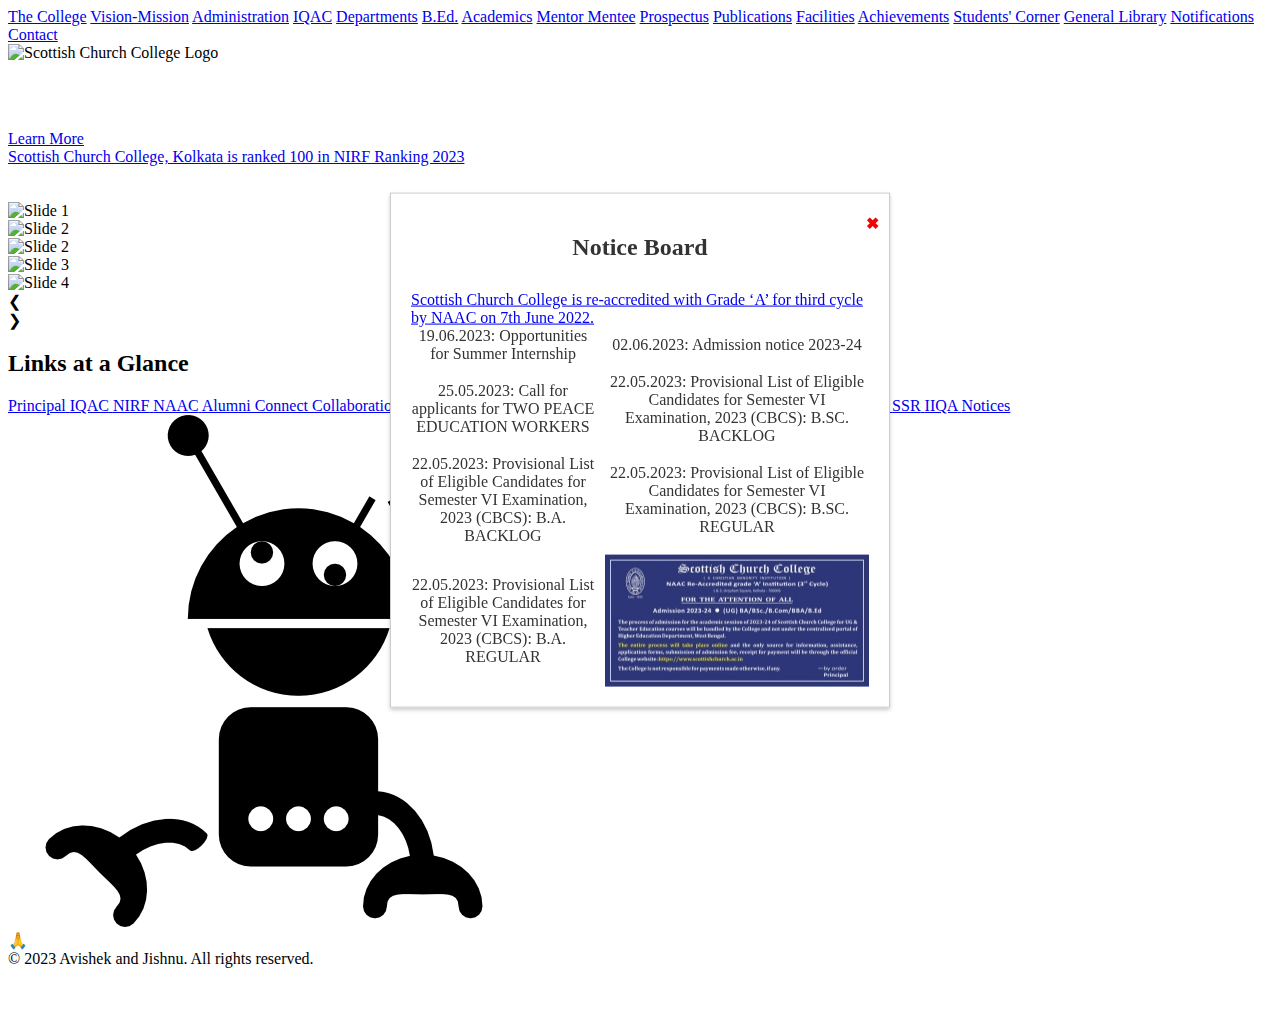
==== index.html @ 9b3fcfb9 "Update and rename index9.html to index.html" ====
<!DOCTYPE html>
<html lang="en">

<head>
  <meta charset="UTF-8">
  <meta name="viewport" content="width=device-width, initial-scale=1.0">
  <title>Scottish Church College</title>
  <link rel="stylesheet" href="style.css">
  <script src="https://cdnjs.cloudflare.com/ajax/libs/font-awesome/5.15.3/js/all.min.js"></script>

  <style>
  .notice-board {
    position: fixed;
    top: 50%;
    left: 50%;
    transform: translate(-50%, -50%);
    width: 500px;
    max-width: 90%;
    background-color: #ffffff;
    padding: 20px;
    box-sizing: border-box;
    overflow: hidden;
    display: flex;
    flex-direction: column;
    justify-content: center;
    align-items: center;
    animation: slide-down 1s ease;
    z-index: 9999;
    border: 1px solid #ccc;
    box-shadow: 0 2px 4px rgba(0, 0, 0, 0.2);
    
  }

  .notice-board-content {
    display: grid;
    grid-template-columns: repeat(2, 1fr);
    grid-gap: 10px;
    align-items: center;
    text-align: center;
  }

  .notice-board-message {
    grid-column: 1 / span 2;
    font-size: 16px;
    margin-bottom: 10px;
    color: #333;
  }

  .notice-board-link {
    font-size: 16px;
    color: #333;
    text-decoration: none;
    transition: color 0.3s ease;
  }

  .notice-board-link:hover {
    color: #007bff;
  }

  .notice-board-close {
    font-size: 18px;
    cursor: pointer;
    color: #333;
    transition: color 0.3s ease;
    margin-top: 10px;
  }

  .notice-board-close:hover {
    color: #007bff;
  }
  @keyframes slide-down {
        0% {
            top: -100%;
        }
        60% {
            top: 70%;
        }
        80% {
            top: 20%;
        }
        100% {
            top: 50%;
        }
    }
    .notice-board .notice-board-close {
      position: absolute;
      top: 10px;
      right: 10px;
      font-size: 16px;
      font-weight: bold;
      cursor: pointer;
      color: #f20404;
    }
</style>

  

</head>

<body>

    <div class="notice-board" id="noticeBoard">
        <span class="notice-board-close" onclick="closeNoticeBoard()">&#10006;</span>
        <span class="notice-board-message"><h2>Notice Board</h2></span>
        <div class="highlighted-section">
            <a href="https://www.scottishchurch.ac.in/docs/NAAC/20220822_Assessment_Result_2022.pdf" target="_blank">
                Scottish Church College is re-accredited with Grade ‘A’ for third cycle by NAAC on 7th June 2022.
            </a>
          </div>
        <div class="notice-board-content">
          <a href="https://www.scottishchurch.ac.in/noticeUpload/News/attachment_2023-06-19-07-34-51.pdf" class="notice-board-link">19.06.2023: Opportunities for Summer Internship</a>
          <a href="https://www.scottishchurch.ac.in/noticeUpload/News/attachment_2023-06-02-12-48-11.pdf" target="_blank" class="notice-board-link">02.06.2023: Admission notice 2023-24</a>
          <a href="https://www.scottishchurch.ac.in/noticeUpload/News/attachment_2023-05-25-12-30-14.pdf" target="_blank" class="notice-board-link">25.05.2023: Call for applicants for TWO PEACE EDUCATION WORKERS</a>
          <a href="https://www.scottishchurch.ac.in/noticeUpload/News/attachment_2023-05-22-06-00-20.pdf" target="_blank" class="notice-board-link">22.05.2023: Provisional List of Eligible Candidates for Semester VI Examination, 2023 (CBCS): B.SC. BACKLOG</a>
          <a href="https://www.scottishchurch.ac.in/noticeUpload/News/attachment_2023-05-22-05-59-47.pdf" target="_blank" class="notice-board-link">22.05.2023: Provisional List of Eligible Candidates for Semester VI Examination, 2023 (CBCS): B.A. BACKLOG</a>
          <a href="https://www.scottishchurch.ac.in/noticeUpload/News/attachment_2023-05-22-05-59-09.pdf" target="_blank" class="notice-board-link">22.05.2023: Provisional List of Eligible Candidates for Semester VI Examination, 2023 (CBCS): B.SC. REGULAR</a>
          <a href="https://www.scottishchurch.ac.in/noticeUpload/News/attachment_2023-05-22-05-58-33.pdf" target="_blank" class="notice-board-link">22.05.2023: Provisional List of Eligible Candidates for Semester VI Examination, 2023 (CBCS): B.A. REGULAR</a>
          <img src="notice.jpg" alt="NAAC">
        </div>
      </div>
      
    <div class="container">
      <div class="menu-icon" onclick="toggleMenu()">
        <div class="line"></div>
        <div class="line"></div>
        <div class="line"></div>
      </div>
  
      <div class="menu-content" id="menuContent">
        <a href="https://www.scottishchurch.ac.in/the-college.php" target="_blank">The College</a>
        <a href="https://www.scottishchurch.ac.in/vision_mission.php" target="_blank">Vision-Mission</a>
        <a href="https://www.scottishchurch.ac.in/college-council.php" target="_blank">Administration</a>
        <a href="https://www.scottishchurch.ac.in/IQAC.php" target="_blank">IQAC</a>
        <a href="https://www.scottishchurch.ac.in/UG/deptDetail.php" target="_blank">Departments</a>
        <a href="https://www.scottishchurch.ac.in/TeacherEducation/deptDetail.php" target="_blank">B.Ed.</a>
        <a href="https://www.scottishchurch.ac.in/admissions.php" target="_blank">Academics</a>
        <a href="https://www.scottishchurch.ac.in/appointment_circula.php" target="_blank">Mentor Mentee</a>
        <a href="https://www.scottishchurch.ac.in/college_prospectus.php" target="_blank">Prospectus</a>
        <a href="https://www.scottishchurch.ac.in/magazine.php" target="_blank">Publications</a>
        <a href="https://www.scottishchurch.ac.in/anti_ragging.php" target="_blank">Facilities</a>
        <a href="https://www.scottishchurch.ac.in/achievements-students.php" target="_blank">Achievements</a>
        <a href="https://www.scottishchurch.ac.in/achievements-students.php" target="_blank">Students' Corner</a>
        <a href="https://www.scottishchurch.ac.in/library.php" target="_blank">General Library</a>
        <a href="https://www.scottishchurch.ac.in/notice-board.php" target="_blank">Notifications</a>
        <a href="https://www.scottishchurch.ac.in/contactus.php" target="_blank">Contact</a>
      </div>
  
      <section id="hero">
        <img src="https://www.thebigger.com/universities/wp-content/uploads/2011/09/Scottish-Church-College-logo.png" alt="Scottish Church College Logo" class="logo">
        <p style="color: white;">
          <br>
          (A Christian Minority Institution) | Parent Body: Church of North India Estd. 1830 | Affiliated to University of Calcutta
          NAAC Re-Accredited Grade 'A' Institution (3rd Cycle)
        </p>
        <a href="https://www.scottishchurch.ac.in" class="btn" target="_blank">Learn More</a>
      </section>
  
  
      <div class="highlighted-section">
        <a href="https://www.nirfindia.org/2023/CollegeRanking.html" target="_blank">
          Scottish Church College, Kolkata is ranked 100 in NIRF Ranking 2023
        </a>
      </div>
  
      <br>
      <br>
  
      <div class="slideshow-container">
        <div class="slide active">
          <img src="https://www.scottishchurch.ac.in/images/Carousel/20230610.jpg" alt="Slide 1">
        </div>
        <div class="slide">
            <img src="https://www.scottishchurch.ac.in/images/Carousel/20230627_2.jpg" alt="Slide 2">
          </div>
        <div class="slide">
          <img src="https://www.scottishchurch.ac.in/images/Carousel/20230316_Visit_to_Salesian_College_Siliguri_9-11032023.jpg" alt="Slide 2">
        </div>
        <div class="slide">
          <img src="https://www.scottishchurch.ac.in/images/Carousel/20230513.jpg" alt="Slide 3">
        </div>
        <div class="slide">
          <img src="https://www.scottishchurch.ac.in/images/Carousel/20230316_Visit_to_Salesian_College_Siliguri_9-11032023.jpg" alt="Slide 4">
        </div>
  
        <div class="arrow previous" onclick="changeSlide(-1)">&#10094;</div>
        <div class="arrow next" onclick="changeSlide(1)">&#10095;</div>
      </div>
  
      <section class="links-section">
        <h2 class="links-heading">Links at a Glance</h2>
        <div class="links-container">
            <a href="https://www.scottishchurch.ac.in/principal-speaks.php" class="link-item">
                <i class="fas fa-user-tie"></i>
                <span>Principal</span>
              </a>
              <a href="https://www.scottishchurch.ac.in/IQAC.php" class="link-item">
                <i class="fas fa-briefcase"></i>
                <span>IQAC</span>
              </a>
              <a href="https://www.scottishchurch.ac.in/NIRF.php" class="link-item">
                <i class="fas fa-award"></i>
                <span>NIRF</span>
              </a>
              <a href="https://www.scottishchurch.ac.in/NAAC.php" class="link-item">
                <i class="fas fa-university"></i>
                <span>NAAC</span>
              </a>
              <a href="https://www.scottishchurch.ac.in/alumni.php" class="link-item">
                <i class="fas fa-users"></i>
                <span>Alumni Connect</span>
              </a>
              <a href="https://www.scottishchurch.ac.in/MoU_&_Collaborations.php" class="link-item">
                <i class="fas fa-hands-helping"></i>
                <span>Collaborations</span>
              </a>
          <a href="https://www.scottishadmissions.com/UG2023/index.php" class="link-item">
            <i class="fas fa-graduation-cap"></i>
            <span>UG Admission</span>
          </a>
          <a href="https://repository-images.githubusercontent.com/279611541/b7e1e580-c611-11ea-9b24-523c65baea0e" class="link-item">
            <i class="fas fa-book"></i>
            <span>PG Admission</span>
          </a>
          <a href="https://www.scottishadmissions.com/Fee_Collection_UG/retreive.php" class="link-item">
            <i class="fas fa-credit-card"></i>
            <span>Fee Payment</span>
          </a>
          <a href="https://repository-images.githubusercontent.com/279611541/b7e1e580-c611-11ea-9b24-523c65baea0e" class="link-item">
            <i class="fas fa-chalkboard-teacher"></i>
            <span>B.Ed. Admission</span>
          </a>
          <a href="http://scottishcms.edu.in" class="link-item">
            <i class="fas fa-chalkboard"></i>
            <span>LMS</span>
          </a>
          
          
          <a href="https://www.scottishchurch.ac.in/AQAR.php" class="link-item">
            <i class="fas fa-file-alt"></i>
            <span>AQAR</span>
          </a>
          <a href="https://www.scottishchurch.ac.in/SSR.php" class="link-item">
            <i class="fas fa-file-signature"></i>
            <span>SSR</span>
          </a>
          <a href="https://www.scottishchurch.ac.in/IIQA.php" class="link-item">
            <i class="fas fa-check-square"></i>
            <span>IIQA</span>
          </a>
          <a href="https://www.scottishchurch.ac.in/notice-board.php" class="link-item">
            <i class="fas fa-newspaper"></i>
            <span>Notices</span>
          </a>
        </div>
      </section>
      <div class="chatbot-container">
        <div class="chatbot-icon">
          <a href="http://127.0.0.1:5000">
            <img src="bot_logo.png" alt="Chatbot Icon" class="bounce">
          </a>
        </div>
        <div class="chatbot-description">
          <span class="emoji">&#128591;</span>&nbsp;&nbsp;
        </div>
      </div>
    </div>
  
    <footer>
      <div class="footer-text">&copy; 2023 Avishek and Jishnu. All rights reserved.<br><br></div>
      <br>
      
    </footer>
    <script src="https://cdnjs.cloudflare.com/ajax/libs/font-awesome/5.15.3/js/all.min.js"></script>

  
    <script>
      var slides = document.querySelectorAll('.slide');
      var currentSlide = 0;
  
      function showSlide(n) {
        slides[currentSlide].className = 'slide';
        currentSlide = (n + slides.length) % slides.length;
        slides[currentSlide].className = 'slide active';
      }
  
      function changeSlide(n) {
        slides[currentSlide].className = 'slide previous';
        currentSlide = (currentSlide + n + slides.length) % slides.length;
        slides[currentSlide].className = 'slide active';
      }
  
      setInterval(function () {
        changeSlide(1);
      }, 5000);
  
      function toggleMenu() {
      var menuContent = document.getElementById('menuContent');
      var menuIcon = document.querySelector('.menu-icon');

      menuContent.classList.toggle('show-menu-content');
      menuIcon.classList.toggle('close-icon');
    }
    function closeNoticeBoard() {
    var noticeBoard = document.getElementById('noticeBoard');
    noticeBoard.style.display = 'none';
    }
    </script>
  </body>

</html>
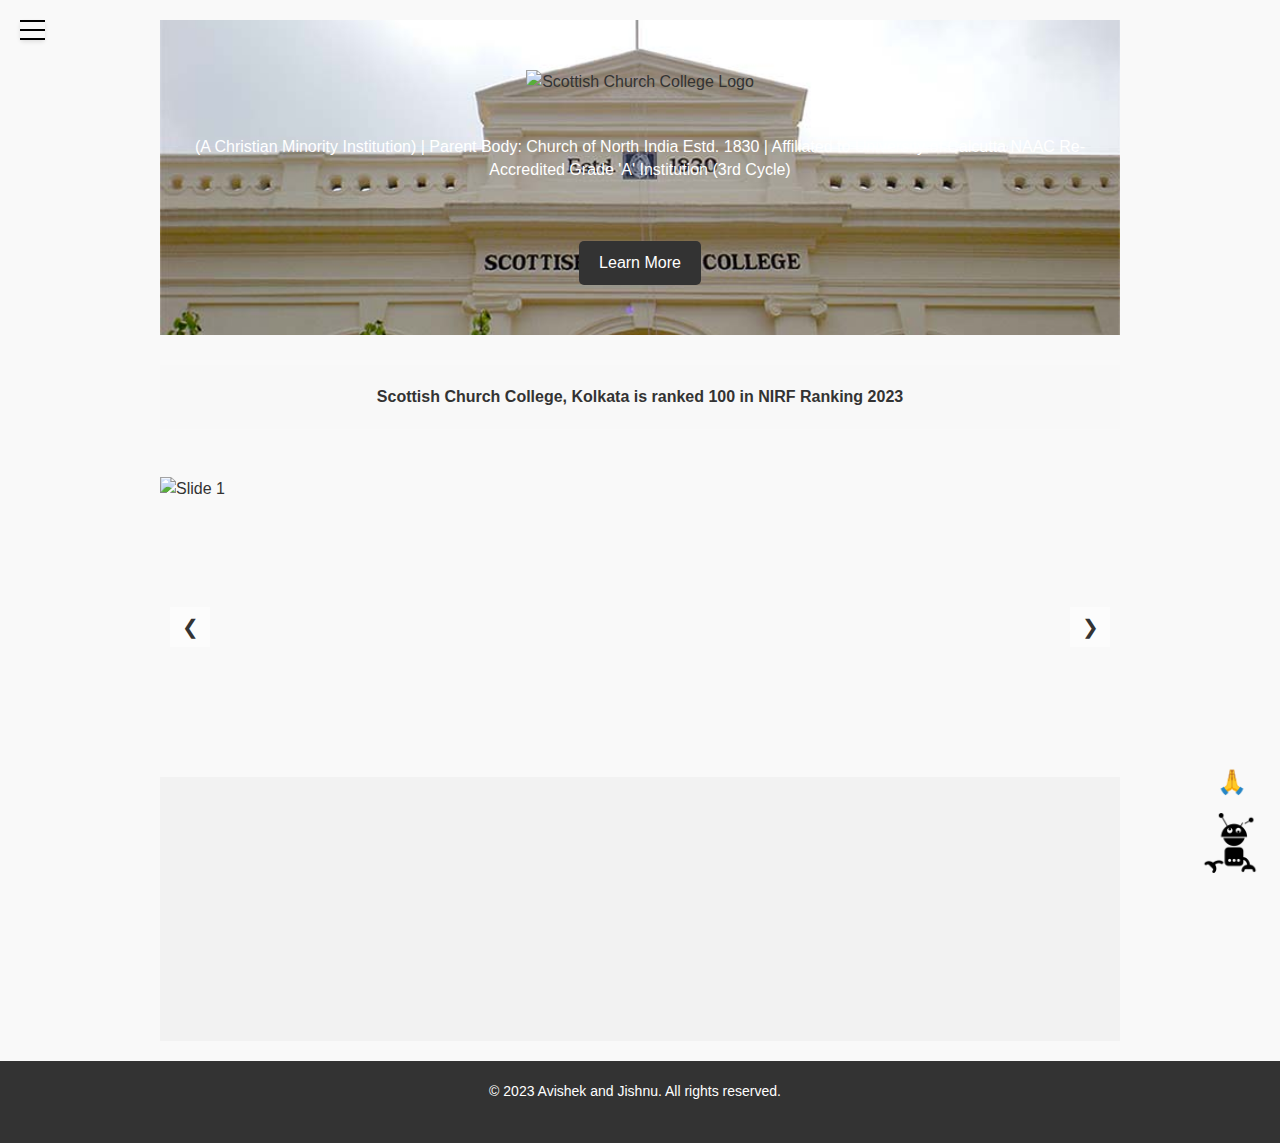
==== commit f855185d: "Update index.html" ====
--- a/index.html
+++ b/index.html
@@ -98,7 +98,7 @@
 </head>
 
 <body>
-
+<!--...
     <div class="notice-board" id="noticeBoard">
         <span class="notice-board-close" onclick="closeNoticeBoard()">&#10006;</span>
         <span class="notice-board-message"><h2>Notice Board</h2></span>
@@ -117,7 +117,7 @@
           <a href="https://www.scottishchurch.ac.in/noticeUpload/News/attachment_2023-05-22-05-58-33.pdf" target="_blank" class="notice-board-link">22.05.2023: Provisional List of Eligible Candidates for Semester VI Examination, 2023 (CBCS): B.A. REGULAR</a>
           <img src="notice.jpg" alt="NAAC">
         </div>
-      </div>
+      </div>-->
       
     <div class="container">
       <div class="menu-icon" onclick="toggleMenu()">
--- a/style.css
+++ b/style.css
@@ -0,0 +1,732 @@
+/* Reset default browser styles */
+body, h1, h2, h3, p, ul, li, form, input, textarea, button {
+  margin: 0;
+  padding: 0;
+  box-sizing: border-box;
+}
+
+/* Global styles */
+body {
+  font-family: Arial, sans-serif;
+  line-height: 1.5;
+  background-color: #f8f8f8;
+  color: #333;
+}
+
+.container {
+  max-width: 1200px;
+  margin: 0 auto;
+  padding: 20px;
+}
+
+/* Header styles */
+header {
+  background-color: #fff;
+  padding: 10px 0;
+  box-shadow: 0 2px 5px rgba(0, 0, 0, 0.1);
+}
+
+nav ul {
+  list-style: none;
+}
+
+nav ul li {
+  display: inline-block;
+  margin-right: 10px;
+}
+
+nav ul li a {
+  text-decoration: none;
+  color: #333;
+  padding: 5px;
+}
+#hero {
+  position: relative;
+  text-align: center;
+  margin-bottom: 30px;
+  background-image: url('the_college.jpg');
+  background-size: cover;
+  background-position: center;
+  background-repeat: no-repeat;
+  padding: 50px 0;
+}
+
+#hero h1 {
+  font-size: 24px;
+  margin-bottom: 5px;
+  color: #fff;
+  animation: bannerAnimation 5s ease-in-out;
+  animation-fill-mode: forwards;
+  white-space: nowrap;
+  overflow: hidden;
+  position: absolute;
+  top: 50%;
+  left: 50%;
+  transform: translate(-50%, -50%);
+}
+
+#hero p {
+  font-size: 16px;
+  margin-bottom: 30px; /* Adjust the margin-bottom value to create space */
+  color: #fff;
+  line-height: 1.4;
+}
+
+.btn {
+  display: inline-block;
+  padding: 10px 20px;
+  background-color: #333;
+  color: #fff;
+  text-decoration: none;
+  border-radius: 5px;
+  transition: background-color 0.3s ease;
+  margin-top: 50px; /* Adjust the margin-top value to lower the button */
+}
+
+.btn:hover {
+  background-color: #555;
+}
+/* Hero section styles */
+
+
+/* About section styles */
+#about {
+  text-align: center;
+  padding: 80px 0;
+  background-color: #fff;
+}
+
+#about h2 {
+  font-size: 32px;
+  margin-bottom: 20px;
+  color: #333;
+}
+
+/* Courses section styles */
+#courses {
+  text-align: center;
+  padding: 80px 0;
+  background-color: #f8f8f8;
+}
+
+.course-card {
+  display: inline-block;
+  width: 300px;
+  padding: 20px;
+  margin: 20px;
+  background-color: #fff;
+  border-radius: 4px;
+  box-shadow: 0 2px 5px rgba(0, 0, 0, 0.1);
+  transition: transform 0.3s ease;
+}
+
+.course-card:hover {
+  transform: translateY(-5px);
+}
+
+.course-card h3 {
+  font-size: 24px;
+  margin-bottom: 10px;
+  color: #333;
+}
+
+.course-card p {
+  font-size: 14px;
+  color: #555;
+}
+
+/* Admissions section styles */
+#admissions {
+  text-align: center;
+  padding: 80px 0;
+  background-color: #fff;
+}
+
+#admissions h2 {
+  font-size: 32px;
+  margin-bottom: 20px;
+  color: #333;
+}
+
+/* Contact section styles */
+#contact {
+  text-align: center;
+  padding: 80px 0;
+  background-color: #f8f8f8;
+}
+
+#contact h2 {
+  font-size: 32px;
+  margin-bottom: 20px;
+  color: #333;
+}
+
+form input,
+form textarea {
+  display: block;
+  width: 100%;
+  padding: 10px;
+  margin-bottom: 20px;
+  border: 1px solid #ccc;
+  border-radius: 4px;
+  transition: border-color 0.3s ease;
+}
+
+form input:focus,
+form textarea:focus {
+  border-color: #555;
+}
+
+form button {
+  padding: 10px 20px;
+  background-color: #333;
+  color: #fff;
+  border: none;
+  border-radius: 4px;
+  cursor: pointer;
+  transition: background-color 0.3s ease;
+}
+
+form button:hover {
+  background-color: #555;
+}
+
+
+/* Footer styles */
+footer {
+  display: flex;
+  align-items: center;
+  justify-content: center;
+  text-align: center;
+  padding: 20px;
+  background-color: #333;
+  color: #fff;
+}
+
+.footer-text {
+  margin-right: 10px;
+}
+
+.social-icons a {
+  color: #fff;
+  margin: 0 5px;
+  transition: color 0.3s ease;
+}
+
+.social-icons a:hover {
+  color: #aaa;
+}
+
+  /* Chatbot styles */
+  .chatbot-container {
+      text-align: center;
+      margin-top: 100px;
+    }
+
+    .chatbot-icon {
+      animation: bounce 1s infinite;
+    }
+
+    @keyframes bounce {
+      0%,
+      100% {
+        transform: translateY(0);
+      }
+
+      50% {
+        transform: translateY(-10px);
+      }
+    }
+
+    .chatbot-icon img {
+      width: 100px;
+      height: 100px;
+    }
+
+    .chatbot-description {
+      margin-top: 10px;
+      font-size: 18px;
+      color: #555;
+    }
+
+    .emoji {
+      font-size: 24px;
+      margin-right: 5px;
+    }
+
+    /* Additional CSS styles */
+    body {
+      font-family: Arial, sans-serif;
+      margin: 0;
+      padding: 0;
+      background-color: #f9f9f9;
+    }
+
+    .container {
+      max-width: 960px;
+      margin: 0 auto;
+      padding: 20px;
+    }
+
+    #hero {
+        
+      text-align: center;
+      margin-bottom: 50px;
+    }
+
+    #hero h1 {
+      font-size: 36px;
+      color: #333;
+      margin-bottom: 10px;
+    }
+
+    #hero p {
+      font-size: 18px;
+      color: #555;
+      margin-bottom: 20px;
+    }
+
+    .logo img{
+   
+            max-width: 100%;
+            max-height: 100%;
+    }
+    .btn {
+      display: inline-block;
+      padding: 10px 20px;
+      background-color: #333;
+      color: #fff;
+      text-decoration: none;
+      border-radius: 5px;
+      transition: background-color 0.3s ease;
+    }
+
+    .btn:hover {
+      background-color: #555;
+    }
+
+    .chatbot-container {
+      position: relative;
+      z-index: 1;
+    }
+
+    footer {
+      background-color: #333;
+      color: #fff;
+      text-align: center;
+      padding: 20px 0;
+    }
+
+    .footer-text {
+      font-size: 14px;
+    }
+
+    .social-icons {
+      margin-top: 10px;
+    }
+
+    .social-icons a {
+      display: inline-block;
+      margin-right: 10px;
+      color: #fff;
+      font-size: 18px;
+    }
+
+    /* Animations */
+    .bounce {
+      animation: bounce 1s infinite;
+    }
+
+    @keyframes bounce {
+      0%,
+      100% {
+        transform: translateY(0);
+      }
+
+      50% {
+        transform: translateY(-10px);
+      }
+    }
+
+    /* Logo */
+    .logo {
+  max-width: 100%;
+  max-height: 100%;
+  width: auto;
+  height: auto;
+  margin-bottom: 20px;
+}
+/* Navigation Strip */
+.navigation-strip {
+  background-color: #333;
+  color: #fff;
+  display: flex;
+  justify-content: space-around;
+  align-items: center;
+  padding: 10px 0;
+}
+
+.navigation-strip a {
+  color: #fff;
+  text-decoration: none;
+  font-weight: bold;
+  padding: 10px 15px;
+  transition: background-color 0.3s ease;
+}
+
+.navigation-strip a:hover {
+  background-color: #555;
+}
+
+.navigation-strip a.active {
+  background-color: #555;
+}
+/* Highlighted Section */
+.highlighted-section {
+  background-color: #f8f8f8;
+  color: #333;
+  text-align: center;
+  padding: 20px;
+  animation: rotateColors 10s linear infinite;
+  transition: background-color 0.3s ease;
+}
+
+.highlighted-section a {
+  color: #333;
+  text-decoration: none;
+  font-weight: bold;
+}
+
+.highlighted-section:hover {
+  background-color: #eee;
+}
+
+@keyframes rotateColors {
+  0% {
+    background-color: #f8f8f8;
+  }
+  25% {
+    background-color: #ff9999;
+  }
+  50% {
+    background-color: #99ff99;
+  }
+  75% {
+    background-color: #9999ff;
+  }
+  100% {
+    background-color: #f8f8f8;
+  }
+}
+
+ /* Compact header */
+ #hero {
+      text-align: center;
+      margin-bottom: 30px;
+    }
+
+    #hero h1 {
+      font-size: 24px;
+      margin-bottom: 5px;
+    }
+
+    #hero p {
+      font-size: 16px;
+      margin-bottom: 10px;
+    }
+
+    /* Animated transition for highlighted section */
+    .highlighted-section {
+      background-color: #f8f8f8;
+      color: #333;
+      text-align: center;
+      padding: 20px;
+      animation: rotateColors 10s linear infinite;
+      transition: background-color 0.3s ease;
+    }
+
+    .highlighted-section:hover {
+      background-color: #eee;
+      transform: scale(1.1);
+    }
+
+    @keyframes rotateColors {
+      0% {
+        background-color: #f8f8f8;
+      }
+      25% {
+        background-color: #ff9999;
+      }
+      50% {
+        background-color: #99ff99;
+      }
+      75% {
+        background-color: #9999ff;
+      }
+      100% {
+        background-color: #f8f8f8;
+      }
+    }
+
+    /* Chatbot container */
+.chatbot-container {
+  position: fixed;
+  bottom: 20px;
+  right: 20px;
+  z-index: 1;
+}
+.chatbot-icon {
+  position: fixed;
+  bottom: 20px;
+  right: 20px;
+  z-index: 1;
+}
+
+.chatbot-icon img {
+  width: 60px;
+  height: 60px;
+}
+
+.chatbot-description {
+  position: fixed;
+  bottom: 100px;
+  right: 20px;
+  z-index: 1;
+  font-size: 14px;
+  color: #555;
+  animation: bounce 1s infinite;
+}
+
+
+
+@keyframes bounce {
+  0%,
+  100% {
+    transform: translateY(0);
+  }
+
+  50% {
+    transform: translateY(-10px);
+  }
+}
+
+.emoji {
+  font-size: 24px;
+  margin-right: 5px;
+}
+
+.slideshow-container {
+  position: relative;
+  max-width: 100%;
+  height: 300px;
+  margin: 0 auto;
+  overflow: hidden;
+}
+
+.slideshow-container .slide {
+  display: none;
+  position: absolute;
+  top: 0;
+  left: 0;
+  width: 100%;
+  height: 100%;
+  transition: opacity 1s ease;
+}
+
+.slideshow-container .slide.active {
+  display: block;
+}
+
+.slideshow-container .slide.previous {
+  display: block;
+  opacity: 0;
+}
+
+.slideshow-container .slide img {
+  width: 100%;
+  height: 100%;
+  object-fit: cover;
+}
+
+.slideshow-container .arrow {
+  position: absolute;
+  top: 50%;
+  transform: translateY(-50%);
+  width: 40px;
+  height: 40px;
+  background-color: rgba(255, 255, 255, 0.5);
+  color: #333;
+  font-size: 20px;
+  line-height: 40px;
+  text-align: center;
+  cursor: pointer;
+  transition: background-color 0.3s ease;
+}
+
+.slideshow-container .arrow:hover {
+  background-color: rgba(255, 255, 255, 0.8);
+}
+
+.slideshow-container .arrow.previous {
+  left: 10px;
+}
+
+.slideshow-container .arrow.next {
+  right: 10px;
+}
+
+/* Animation for slideshow */
+@keyframes fade {
+  0% {
+    opacity: 0;
+  }
+  100% {
+    opacity: 1;
+  }
+}
+
+  /* Add your CSS styles here */
+  .menu-icon {
+    display: flex;
+    flex-direction: column;
+    justify-content: space-between;
+    width: 25px;
+    height: 20px;
+    cursor: pointer;
+    margin: 10px;
+    transition: transform 0.3s ease;
+    z-index: 999;
+    position: fixed;
+    top: 10px;
+    left: 10px;
+    background-color: #f8f8f8;
+    border-radius: 4px;
+    box-shadow: 0 2px 4px rgba(0, 0, 0, 0.1);
+  }
+
+  .menu-icon:hover {
+    transform: scale(1.1);
+  }
+
+  .menu-icon .line {
+    width: 100%;
+    height: 2px;
+    background-color: #000;
+    transition: background-color 0.3s ease;
+  }
+
+  .menu-icon:hover .line {
+    background-color: #333;
+  }
+
+  .menu-content {
+    position: fixed;
+    top: 50px;
+    left: 10px;
+    background-color: #f8f8f8;
+    background-image: linear-gradient(to bottom, rgba(0, 0, 0, 0.05), rgba(0, 0, 0, 0.1));
+    overflow-y: auto;
+    max-height: 600px;
+    transform: translateX(-110%);
+    transition: transform 0.3s ease;
+    box-shadow: 0 2px 4px rgba(0, 0, 0, 0.1);
+    padding: 20px;
+    z-index: 999;
+    border-radius: 4px;
+  }
+
+  .show-menu-content {
+    transform: translateX(0);
+  }
+
+  .menu-content a {
+    display: block;
+    padding: 10px;
+    text-decoration: none;
+    color: #000;
+    font-size: 16px;
+    transition: all 0.3s ease;
+    border-radius: 4px;
+    margin-bottom: 10px;
+    box-shadow: 0 2px 4px rgba(0, 0, 0, 0.1);
+  }
+
+  .menu-content a:hover {
+    color: #fff;
+    background-color: #333;
+    box-shadow: 0 2px 4px rgba(0, 0, 0, 0.1);
+    transform: scale(1.05);
+  }
+
+  .links-section {
+    background-color: #f2f2f2;
+    padding: 50px 0;
+    text-align: center;
+  }
+  
+  .links-heading {
+    font-size: 24px;
+    margin-bottom: 20px;
+    color: #333;
+    opacity: 0;
+    animation: fade-in 1s ease-in-out forwards;
+  }
+  
+  .links-container {
+    display: flex;
+    justify-content: center;
+    align-items: center;
+    gap: 40px;
+    flex-wrap: wrap;
+    opacity: 0;
+    animation: fade-in 1s ease-in-out 0.5s forwards;
+  }
+  
+  .link-item {
+    display: flex;
+    flex-direction: column;
+    align-items: center;
+    text-decoration: none;
+    color: #333;
+    opacity: 0;
+    transform: translateY(20px);
+    animation: slide-up 0.8s ease-in-out forwards;
+    transition: all 0.3s ease-in-out;
+  }
+  
+  .link-item:hover {
+    transform: translateY(-5px);
+    color: #ff0000; /* Add the desired highlight color */
+  }
+  
+  .link-item:hover i {
+    color: #ff0000; /* Add the desired highlight color */
+  }
+  
+  .link-item i {
+    font-size: 48px;
+    margin-bottom: 10px;
+  }
+  
+  /* Define keyframe animations */
+  @keyframes fade-in {
+    from {
+      opacity: 0;
+    }
+    to {
+      opacity: 1;
+    }
+  }
+  
+  @keyframes slide-up {
+    from {
+      transform: translateY(20px);
+      opacity: 0;
+    }
+    to {
+      transform: translateY(0);
+      opacity: 1;
+    }
+  }
+  
+     
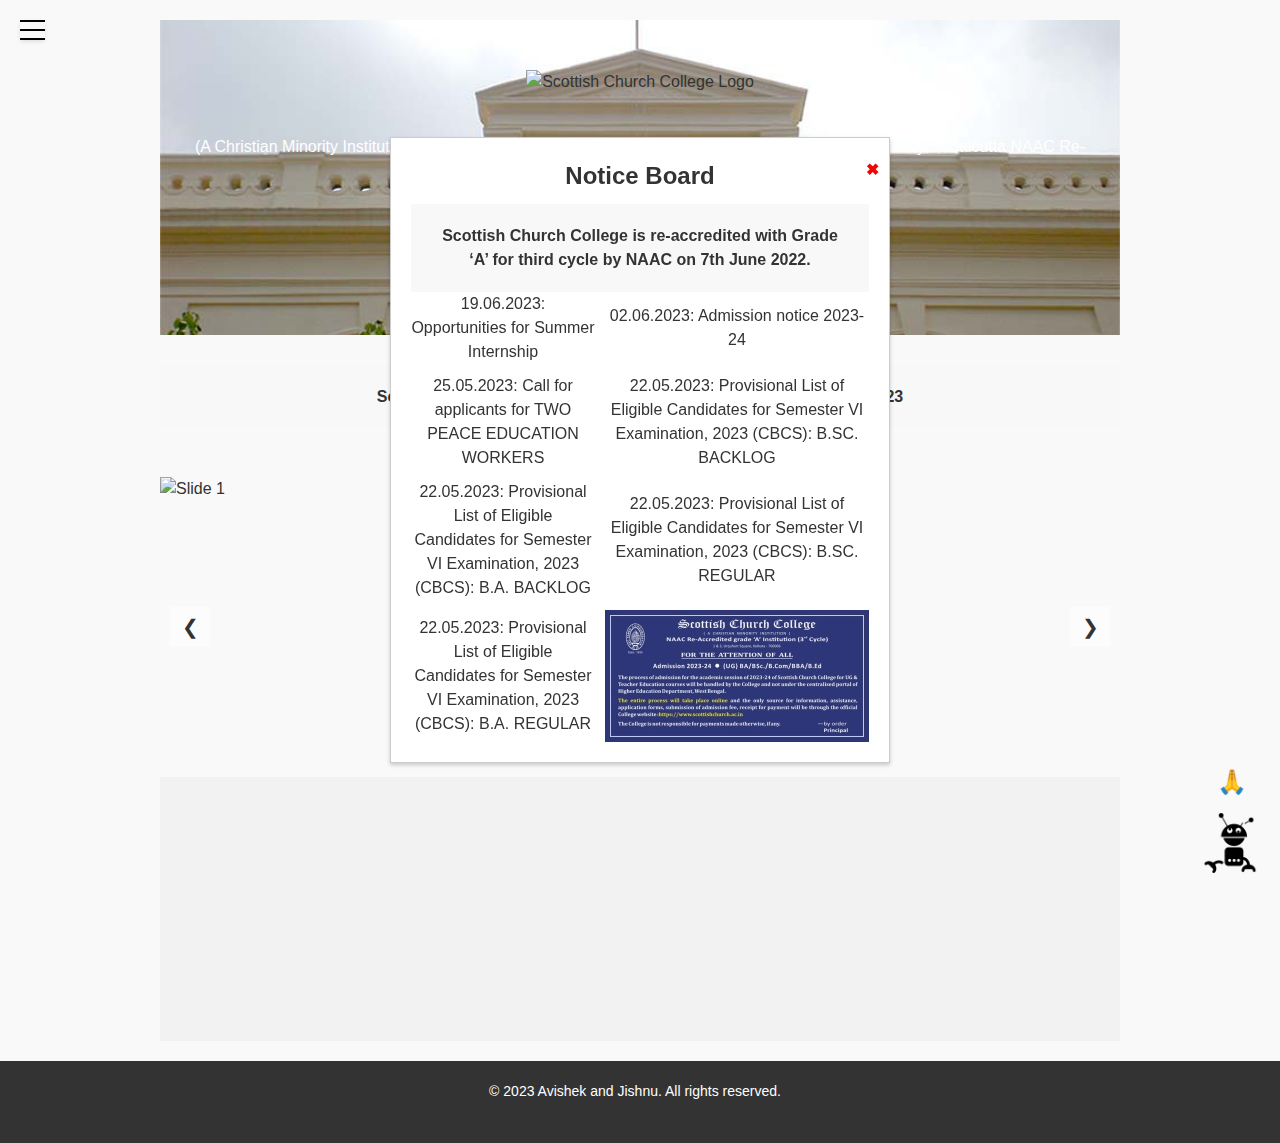
==== commit 00c13e8c: "Update index.html" ====
--- a/index.html
+++ b/index.html
@@ -98,7 +98,7 @@
 </head>
 
 <body>
-<!--...
+
     <div class="notice-board" id="noticeBoard">
         <span class="notice-board-close" onclick="closeNoticeBoard()">&#10006;</span>
         <span class="notice-board-message"><h2>Notice Board</h2></span>
@@ -117,7 +117,7 @@
           <a href="https://www.scottishchurch.ac.in/noticeUpload/News/attachment_2023-05-22-05-58-33.pdf" target="_blank" class="notice-board-link">22.05.2023: Provisional List of Eligible Candidates for Semester VI Examination, 2023 (CBCS): B.A. REGULAR</a>
           <img src="notice.jpg" alt="NAAC">
         </div>
-      </div>-->
+      </div>
       
     <div class="container">
       <div class="menu-icon" onclick="toggleMenu()">
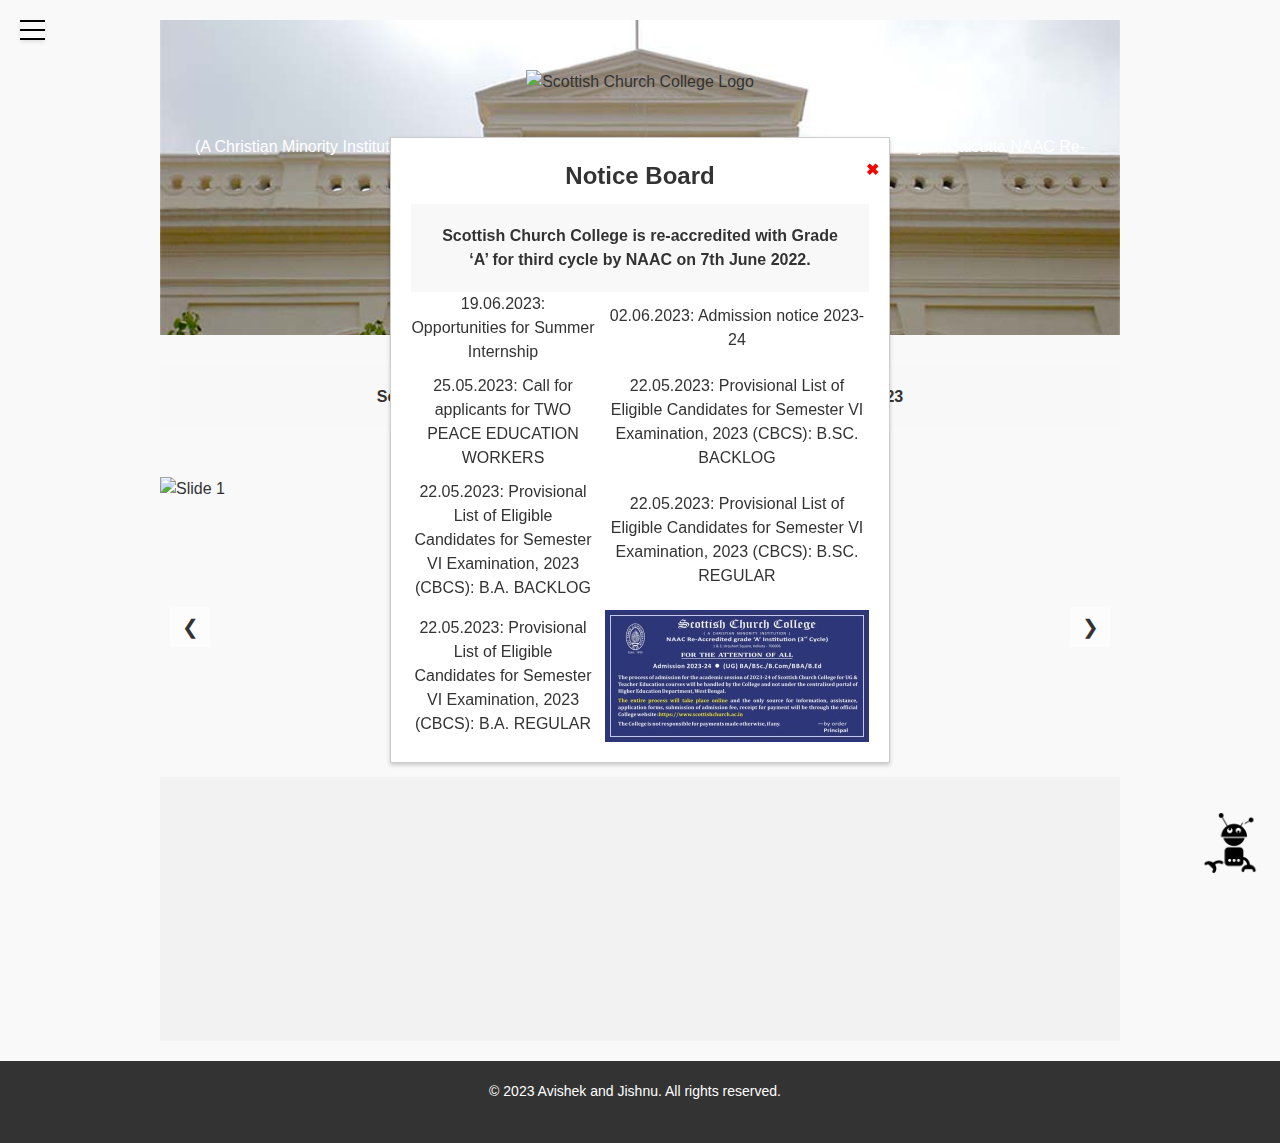
==== commit dfc65f26: "Update index.html" ====
--- a/index.html
+++ b/index.html
@@ -30,6 +30,7 @@
     box-shadow: 0 2px 4px rgba(0, 0, 0, 0.2);
     
   }
+   
 
   .notice-board-content {
     display: grid;
@@ -260,7 +261,7 @@
           </a>
         </div>
         <div class="chatbot-description">
-          <span class="emoji">&#128591;</span>&nbsp;&nbsp;
+          
         </div>
       </div>
     </div>
